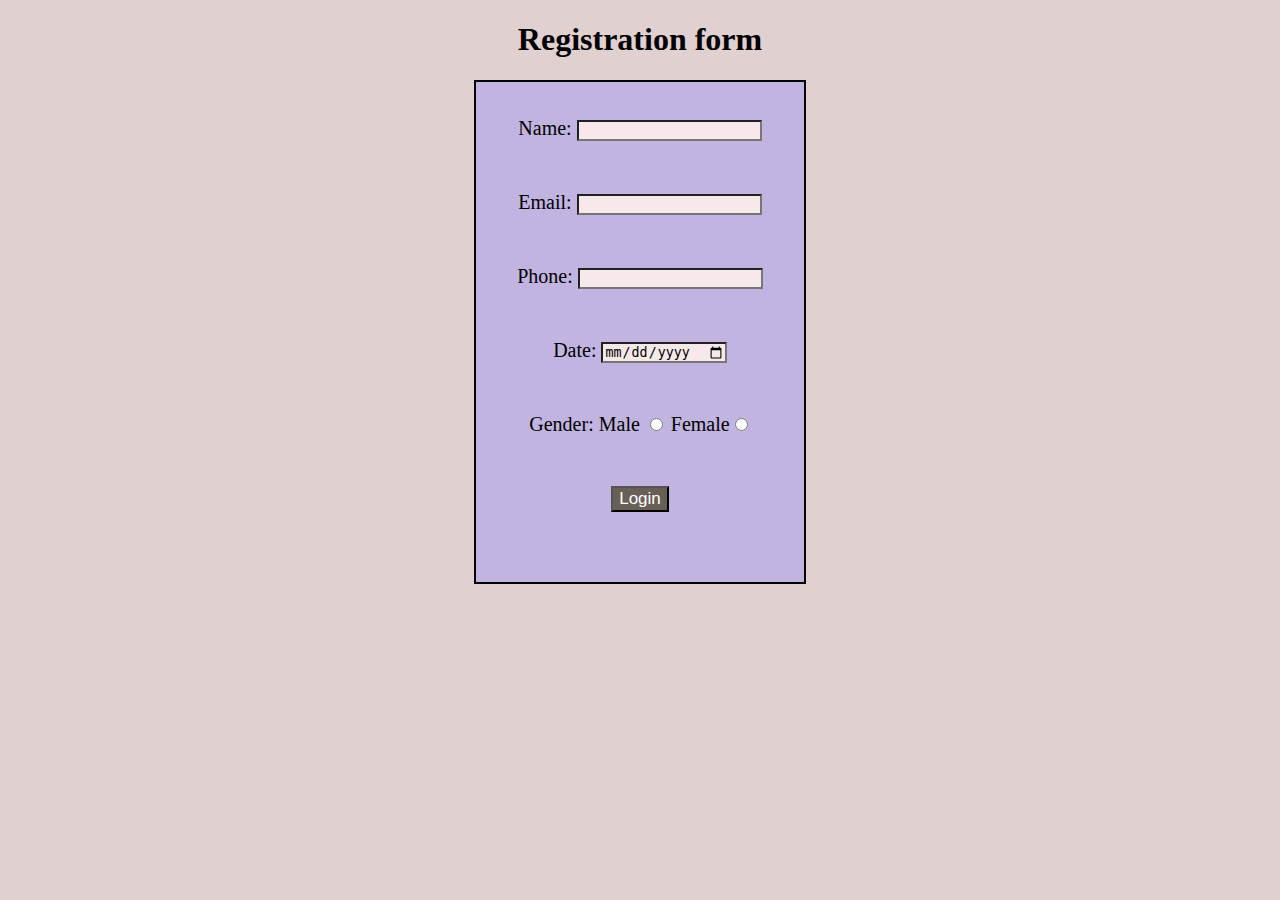
==== form/index.html @ d19563c0 "Add files via upload" ====
<!DOCTYPE html>
<html lang="en">

<head>
    <meta charset="UTF-8">
    <meta name="viewport" content="width=device-width, initial-scale=1.0">
    <title>register_form</title>
</head>
<style>
    body {
        background-color: rgb(224, 208, 208);
    }
    
    .container div {
        padding: 15px 21px;
        font-size: 20px;
        text-align: center;
        margin: 20px;
    }
    
    .container input {
        background-color: rgb(247, 233, 233);
    }
    
    .btn {
        font-size: 17px;
        background-color: rgb(104, 96, 87);
        color: white;
    }
    
    .container {
        height: 100%;
        text-align: center;
        border: 2px solid black;
        width: max-content;
        justify-content: center;
        align-items: center;
        margin: 20px auto;
        background-color: rgb(193, 180, 224);
        height: 500px;
    }
    
    h1 {
        text-align: center;
    }
</style>

<body>
    <h1>Registration form</h1>
    <form action="" class="container">

        <div>
            <label for="Name">Name:</label>
            <input type="text" name="name" id="name">
        </div>
        <div>
            <label for="Email">Email:</label>
            <input type="email" name="Email" id="Email">
        </div>
        <div>
            <label for="Phone">Phone:</label>
            <input type="phone" name="Phone" id="phone">
        </div>
        <div>
            <label for="Date">Date:</label>
            <input type="date" name="my Date" id="date">
        </div>
        <div>
            <label for="Gender">Gender:</label> Male
            <input type="radio" name="gender" id="gender"> Female<input type="radio" name="gender" id="gender">
        </div>
        <div>
            <button class="btn">
            Login
        </button>
        </div>
    </form>
</body>

</html>
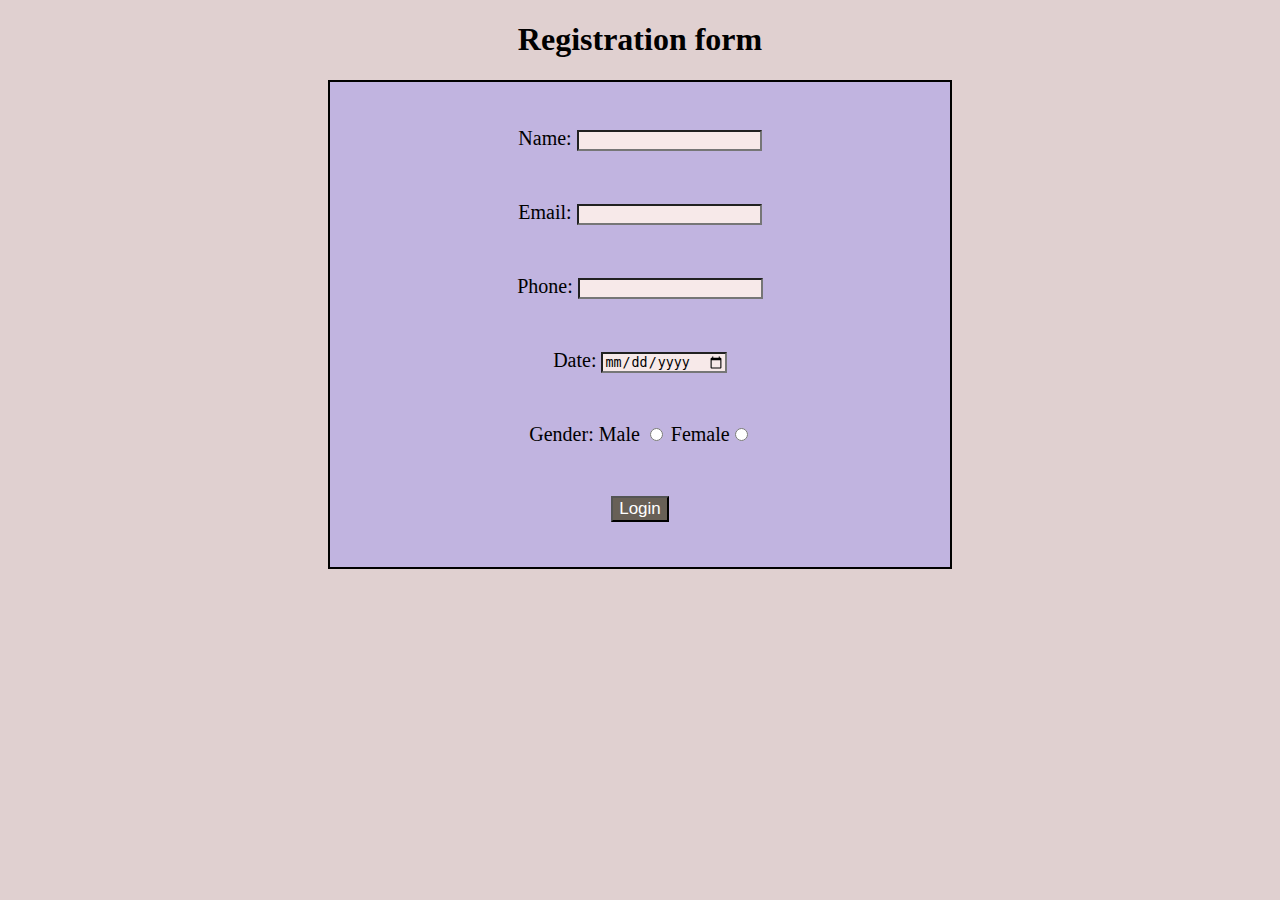
==== commit 78b3e762: "Add files via upload" ====
--- a/form/index.html
+++ b/form/index.html
@@ -29,15 +29,14 @@
     }
     
     .container {
-        height: 100%;
         text-align: center;
         border: 2px solid black;
-        width: max-content;
         justify-content: center;
         align-items: center;
-        margin: 20px auto;
         background-color: rgb(193, 180, 224);
-        height: 500px;
+        max-width: 600px;
+        padding: 10px;
+        margin: auto;
     }
     
     h1 {
@@ -46,35 +45,37 @@
 </style>
 
 <body>
-    <h1>Registration form</h1>
-    <form action="" class="container">
+    <div class="cont">
+        <h1>Registration form</h1>
+        <form action="" class="container">
 
-        <div>
-            <label for="Name">Name:</label>
-            <input type="text" name="name" id="name">
-        </div>
-        <div>
-            <label for="Email">Email:</label>
-            <input type="email" name="Email" id="Email">
-        </div>
-        <div>
-            <label for="Phone">Phone:</label>
-            <input type="phone" name="Phone" id="phone">
-        </div>
-        <div>
-            <label for="Date">Date:</label>
-            <input type="date" name="my Date" id="date">
-        </div>
-        <div>
-            <label for="Gender">Gender:</label> Male
-            <input type="radio" name="gender" id="gender"> Female<input type="radio" name="gender" id="gender">
-        </div>
-        <div>
-            <button class="btn">
+            <div>
+                <label for="Name">Name:</label>
+                <input type="text" name="name" id="name">
+            </div>
+            <div>
+                <label for="Email">Email:</label>
+                <input type="email" name="Email" id="Email">
+            </div>
+            <div>
+                <label for="Phone">Phone:</label>
+                <input type="phone" name="Phone" id="phone">
+            </div>
+            <div>
+                <label for="Date">Date:</label>
+                <input type="date" name="my Date" id="date">
+            </div>
+            <div>
+                <label for="Gender">Gender:</label> Male
+                <input type="radio" name="gender" id="gender"> Female<input type="radio" name="gender" id="gender">
+            </div>
+            <div>
+                <button class="btn">
             Login
         </button>
-        </div>
-    </form>
+            </div>
+        </form>
+    </div>
 </body>
 
 </html>